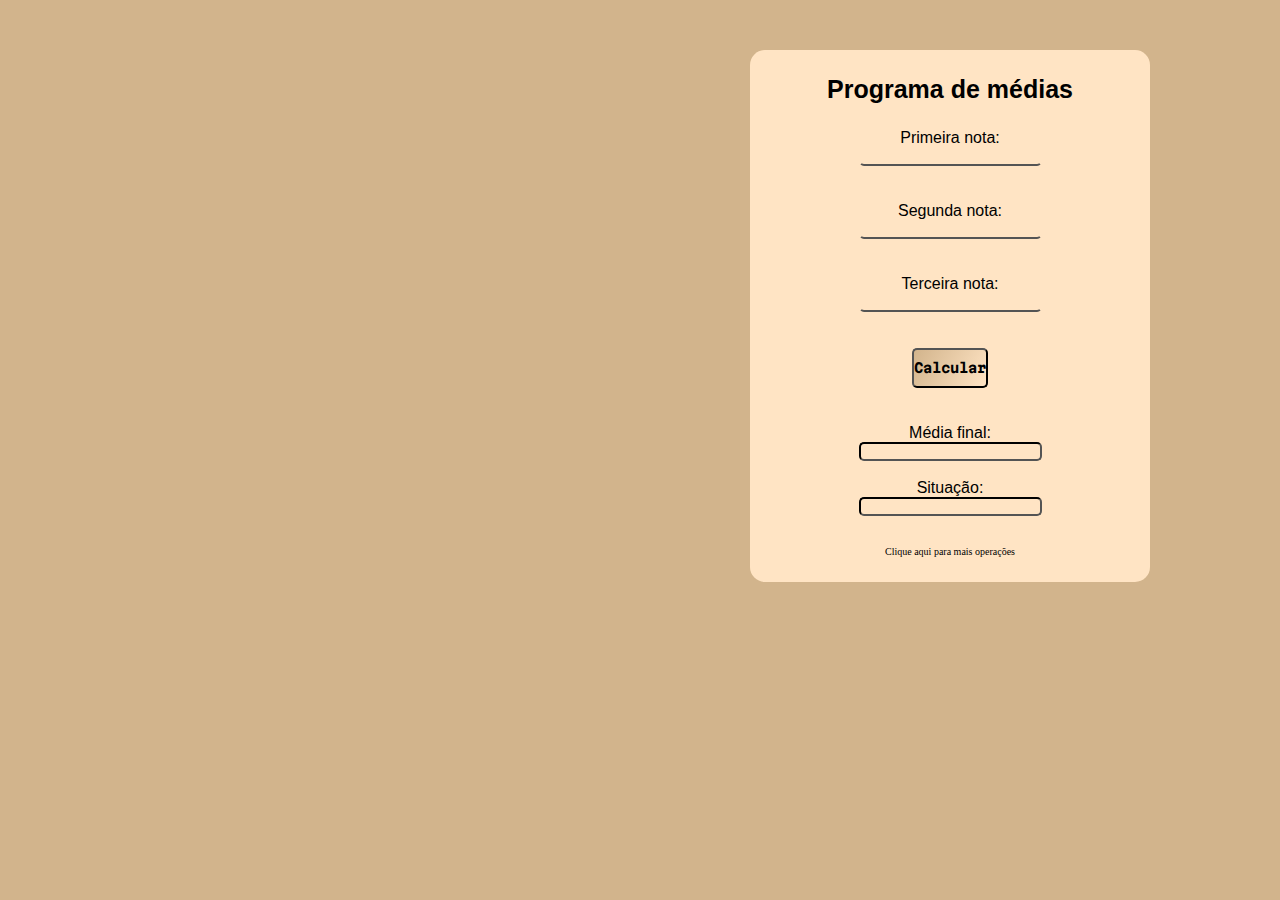
==== index.html @ 450836e9 "finalização de exercicio de media,operacoes etc" ====
<!DOCTYPE html>
<html lang="en">
<head>
    <meta charset="UTF-8">
    <meta name="viewport" content="width=device-width, initial-scale=1.0">
    <link rel="stylesheet" href="cssmedia/stylesmedia.css">

    <title>Js-Média</title>
</head>

<body>


<div class="flex-media">

    <h1> Programa de médias</h1>

        <label for="nota1">Primeira nota: </label>
        <input type="text" name="nota1" id="nota1">
        <br>
        <br>
        <label for="nota2">Segunda nota: </label>
        <input type="text" name="nota2" id="nota2">
        <br>
        <br>
        <label for="nota3">Terceira nota: </label>
        <input type="text" name="nota3" id="nota3">

    <br>
    <br>

        <input class="button" type="button" onclick="media()"
        name="btn-calcular" id="btn-calcular" value="Calcular">
    <br>
    <br>
        <label for="resultado">Média final:</label>
        <input class="res" type="text" name="resultado" id="resultado" disabled="true">
        <br>
        <label for="situacao">Situação:</label>
        <input class="res" type="text" name="situacao" id="situacao" disabled="true">

        <a class="linkop" href="operacoes.html">Clique aqui para mais operações</a>

</div>


<script src="jsmedia/scriptmedia.js"></script>
    
</body>
</html>
---- cssmedia/stylesmedia.css ----
@import url('https://fonts.googleapis.com/css2?family=Martian+Mono:wght@100;500&display=swap');

*
{
    margin: 0;
    padding: 0;
    box-sizing: border-box;
}

body
{
    background-color: tan;
}

h1
{
    font-weight: lighter;

    font-family: 'Trebuchet MS', 'Lucida Sans Unicode', 'Lucida Grande', 'Lucida Sans', Arial, sans-serif;
    font-size: 25px;
    margin-bottom: 25px;
    font-weight: bold;
}


.flex-media
{
    display: flex;
    flex-direction: column;
    align-items: center;
    
    border: 3px 3px 3px 3px;
    border-radius: 15px;
    border-color: black black black black;


    background-color:bisque;
    max-width: 600px;
    width:400px;
    margin-top: 50px;
    margin-left: 750px;
    padding: 25px; 

}




label 
{
    font-family: 'Trebuchet MS', 'Lucida Sans Unicode', 'Lucida Grande', 'Lucida Sans', Arial, sans-serif;

    font-weight: lighter;
}


input
{
    border-radius: 5px;
    cursor: pointer;

    text-align: center;
    font-weight: bold;
    outline: none;

    border: 0px 0px 1px 0px;
    border-color: transparent transparent black transparent;
    background-color: bisque;
}

input:hover
{
    background-color: tan;
    transition: 1s;
}

.button
{
    background: linear-gradient(120deg, tan, bisque);;
    font-weight: bold; color: black;

    font-family: 'Martian Mono', monospace;

    border: 1px 1px 1px 1px;
    border-color: black;

    height: 40px;
}

.button:hover
{
    background: linear-gradient(120deg, tan, white);
    transition: 0.4s;
}


.res
{
    border: 1px 1px 1px 1px;
    border-color: black;
}


.linkop
{
    font-size: 10px;
    font-weight: lighter;
    font-family:Georgia, 'Times New Roman', Times, serif;
    text-decoration: none;
    color: black;
    margin-top: 30px;
}

.linkop:hover
{
    border-radius: 10px;
    background: linear-gradient(120deg, tan, white);
    padding: 15px;
    transition: 1s;
}
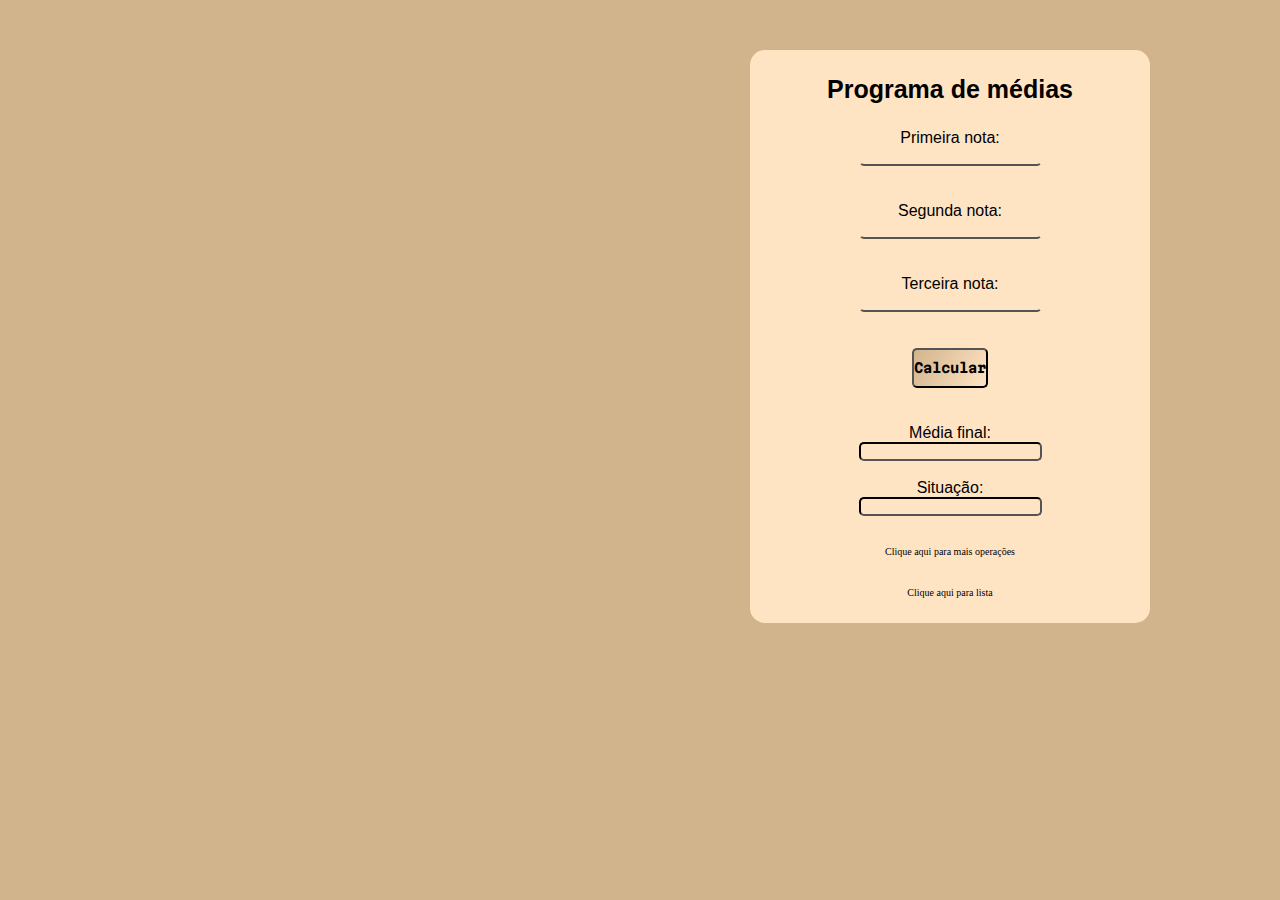
==== commit c4e926db: "finalização 28/06" ====
--- a/index.html
+++ b/index.html
@@ -1,50 +1,52 @@
-<!DOCTYPE html>
-<html lang="en">
-<head>
-    <meta charset="UTF-8">
-    <meta name="viewport" content="width=device-width, initial-scale=1.0">
-    <link rel="stylesheet" href="cssmedia/stylesmedia.css">
-
-    <title>Js-Média</title>
-</head>
-
-<body>
-
-
-<div class="flex-media">
-
-    <h1> Programa de médias</h1>
-
-        <label for="nota1">Primeira nota: </label>
-        <input type="text" name="nota1" id="nota1">
-        <br>
-        <br>
-        <label for="nota2">Segunda nota: </label>
-        <input type="text" name="nota2" id="nota2">
-        <br>
-        <br>
-        <label for="nota3">Terceira nota: </label>
-        <input type="text" name="nota3" id="nota3">
-
-    <br>
-    <br>
-
-        <input class="button" type="button" onclick="media()"
-        name="btn-calcular" id="btn-calcular" value="Calcular">
-    <br>
-    <br>
-        <label for="resultado">Média final:</label>
-        <input class="res" type="text" name="resultado" id="resultado" disabled="true">
-        <br>
-        <label for="situacao">Situação:</label>
-        <input class="res" type="text" name="situacao" id="situacao" disabled="true">
-
-        <a class="linkop" href="operacoes.html">Clique aqui para mais operações</a>
-
-</div>
-
-
-<script src="jsmedia/scriptmedia.js"></script>
-    
-</body>
+<!DOCTYPE html>
+<html lang="en">
+<head>
+    <meta charset="UTF-8">
+    <meta name="viewport" content="width=device-width, initial-scale=1.0">
+    <link rel="stylesheet" href="cssmedia/stylesmedia.css">
+
+    <title>Js-Média</title>
+</head>
+
+<body>
+    
+
+
+<div class="flex-media">
+
+    <h1> Programa de médias</h1>
+
+        <label for="nota1">Primeira nota: </label>
+        <input type="text" name="nota1" id="nota1">
+        <br>
+        <br>
+        <label for="nota2">Segunda nota: </label>
+        <input type="text" name="nota2" id="nota2">
+        <br>
+        <br>
+        <label for="nota3">Terceira nota: </label>
+        <input type="text" name="nota3" id="nota3">
+
+    <br>
+    <br>
+
+        <input class="button" type="button" onclick="media()"
+        name="btn-calcular" id="btn-calcular" value="Calcular">
+    <br>
+    <br>
+        <label for="resultado">Média final:</label>
+        <input class="res" type="text" name="resultado" id="resultado" disabled="true">
+        <br>
+        <label for="situacao">Situação:</label>
+        <input class="res" type="text" name="situacao" id="situacao" disabled="true">
+
+        <a class="linkop" href="operacoes.html">Clique aqui para mais operações</a>
+        <a class="linkop" href="lista.html">Clique aqui para lista</a>
+
+</div>
+
+
+<script src="jsmedia/scriptmedia.js"></script>
+    
+</body>
 </html>